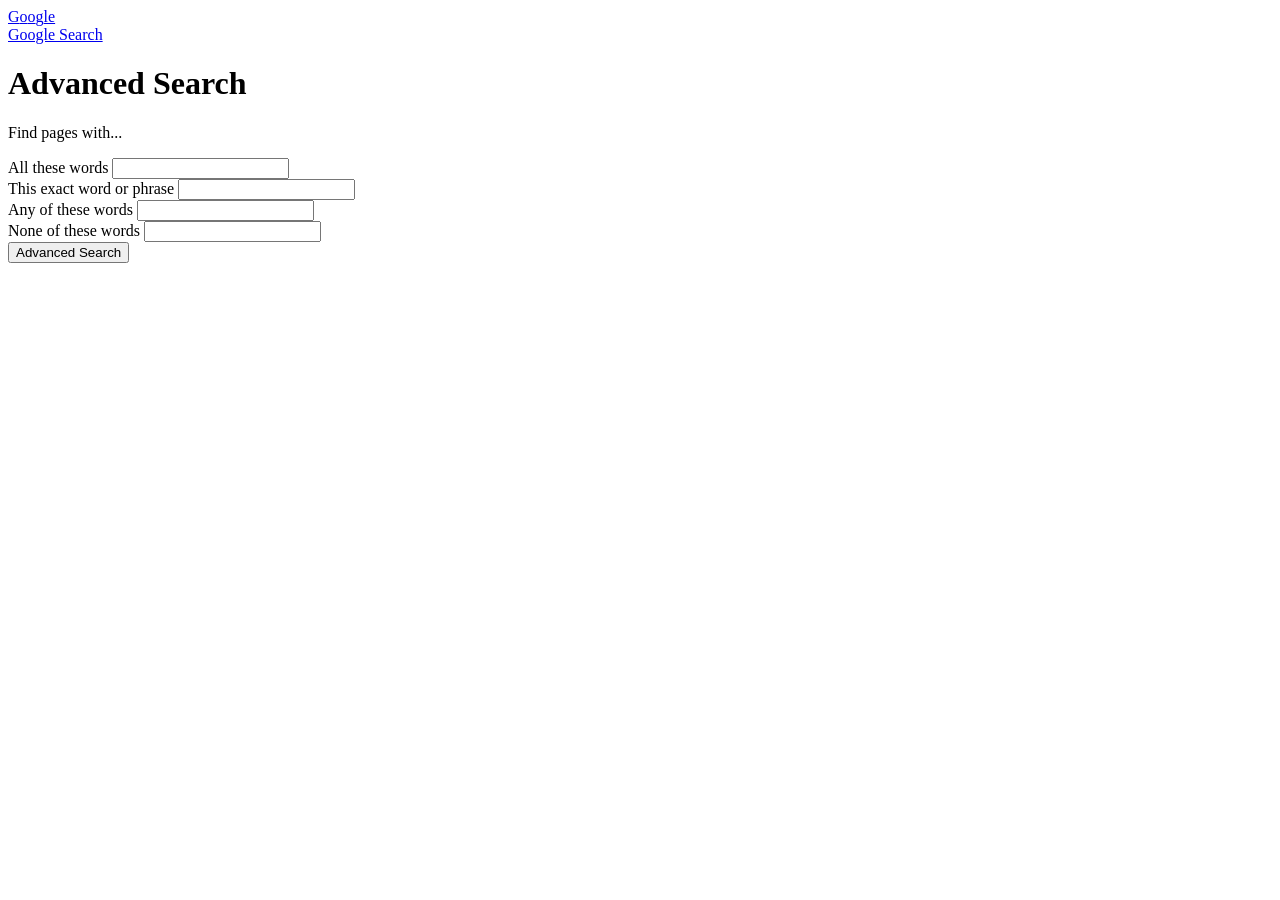
==== advanced.html @ cd50a571 "Add Google Advanced Search page and styling" ====
<!DOCTYPE html>
<html lang="en">
<head>
    <meta charset="UTF-8">
    <meta name="viewport" content="width=device-width, initial-scale=1.0">
    <title>Google Advanced Search</title>
    <link rel="stylesheet" href="style.css">
</head>
<body>

    <header class="navbar">
        <div class="logo">
            <a href="index.html">
                <span class="blue">G</span><span class="red">o</span><span class="yellow">o</span><span class="blue">g</span><span class="green">l</span><span class="red">e</span>
            </a>
        </div>

        <nav>
            <a href="index.html">Google Search</a>
        </nav>
    </header>

    <div class="divider"></div>

    <main class="container">
        <h1>Advanced Search</h1>
        <p class="subtitle">Find pages with...</p>

        <form action="https://www.google.com/search" method="GET">

            <div class="row">
                <label>All these words</label>
                <input type="text" name="as_q">
            </div>

            <div class="row">
                <label>This exact word or phrase</label>
                <input type="text" name="as_epq">
            </div>

            <div class="row">
                <label>Any of these words</label>
                <input type="text" name="as_oq">
            </div>

            <div class="row">
                <label>None of these words</label>
                <input type="text" name="as_eq">
            </div>

            <div class="btn-row">
                <button type="submit">Advanced Search</button>
            </div>

        </form>
    </main>

</body>
</html>
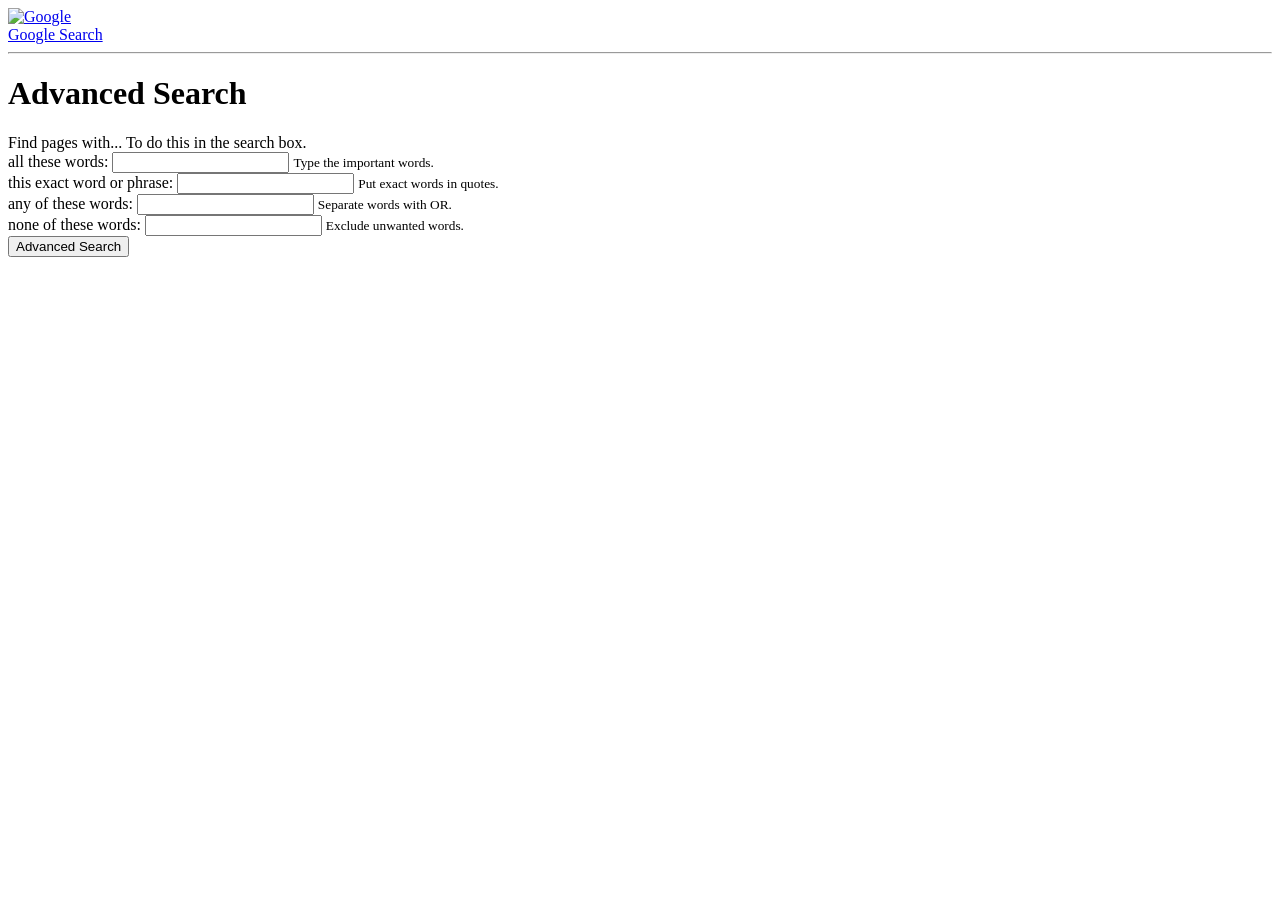
==== commit 715fa185: "Refactor advanced search form layout and labels Updated labels and structure in the advanced search " ====
--- a/advanced.html
+++ b/advanced.html
@@ -9,51 +9,59 @@
 <body>
 
     <header class="navbar">
-        <div class="logo">
-            <a href="index.html">
-                <span class="blue">G</span><span class="red">o</span><span class="yellow">o</span><span class="blue">g</span><span class="green">l</span><span class="red">e</span>
-            </a>
-        </div>
+        <a href="index.html" class="logo">
+            <img src="https://www.google.com/images/branding/googlelogo/1x/googlelogo_color_272x92dp.png" alt="Google">
+        </a>
 
         <nav>
             <a href="index.html">Google Search</a>
         </nav>
     </header>
 
-    <div class="divider"></div>
+    <hr>
 
     <main class="container">
+
         <h1>Advanced Search</h1>
-        <p class="subtitle">Find pages with...</p>
+
+        <div class="heading">
+            <span>Find pages with...</span>
+            <span>To do this in the search box.</span>
+        </div>
 
         <form action="https://www.google.com/search" method="GET">
 
             <div class="row">
-                <label>All these words</label>
+                <label>all these words:</label>
                 <input type="text" name="as_q">
+                <small>Type the important words.</small>
             </div>
 
             <div class="row">
-                <label>This exact word or phrase</label>
+                <label>this exact word or phrase:</label>
                 <input type="text" name="as_epq">
+                <small>Put exact words in quotes.</small>
             </div>
 
             <div class="row">
-                <label>Any of these words</label>
+                <label>any of these words:</label>
                 <input type="text" name="as_oq">
+                <small>Separate words with OR.</small>
             </div>
 
             <div class="row">
-                <label>None of these words</label>
+                <label>none of these words:</label>
                 <input type="text" name="as_eq">
+                <small>Exclude unwanted words.</small>
             </div>
 
-            <div class="btn-row">
+            <div class="button-area">
                 <button type="submit">Advanced Search</button>
             </div>
 
         </form>
+
     </main>
 
 </body>
-</html>+</html>
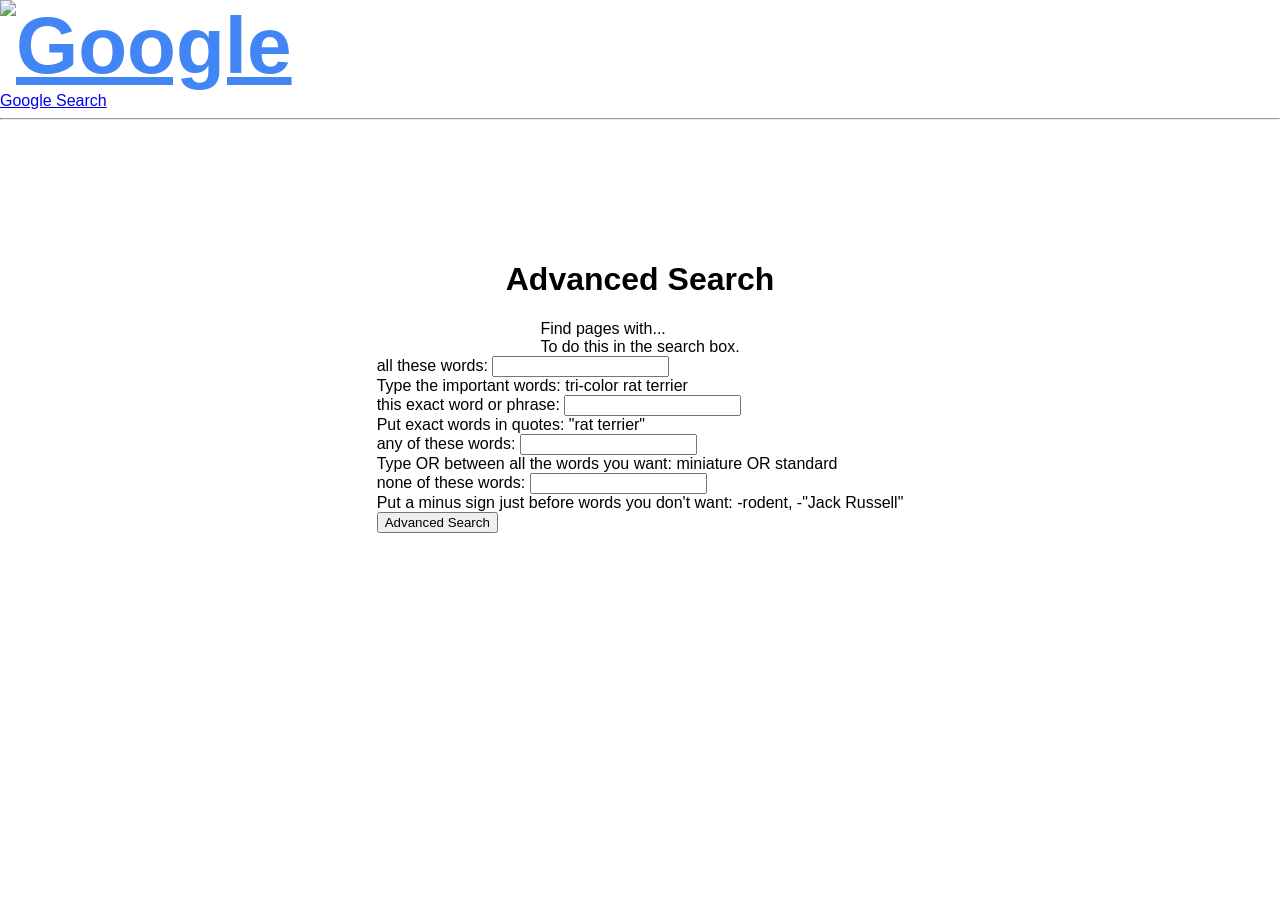
==== commit 44d708f5: "Refactor advanced.html for improved structure and styling Signed-off-by: MarkEdzon <araojomarkedzon@" ====
--- a/advanced.html
+++ b/advanced.html
@@ -10,7 +10,7 @@
 
     <header class="navbar">
         <a href="index.html" class="logo">
-            <img src="https://www.google.com/images/branding/googlelogo/1x/googlelogo_color_272x92dp.png" alt="Google">
+            <img src="https://www.google.com/images/branding/googlelogo/2x/googlelogo_color_92x30dp.png" alt="Google">
         </a>
 
         <nav>
@@ -22,41 +22,82 @@
 
     <main class="container">
 
-        <h1>Advanced Search</h1>
+        <h1 class="title">Advanced Search</h1>
 
         <div class="heading">
-            <span>Find pages with...</span>
-            <span>To do this in the search box.</span>
+            <div class="left-heading">
+                Find pages with...
+            </div>
+
+            <div></div>
+
+            <div class="right-heading">
+                To do this in the search box.
+            </div>
         </div>
 
         <form action="https://www.google.com/search" method="GET">
 
             <div class="row">
-                <label>all these words:</label>
-                <input type="text" name="as_q">
-                <small>Type the important words.</small>
+                <label for="as_q">all these words:</label>
+
+                <input
+                    type="text"
+                    id="as_q"
+                    name="as_q">
+
+                <div class="help">
+                    Type the important words:
+                    <span>tri-color rat terrier</span>
+                </div>
             </div>
 
             <div class="row">
-                <label>this exact word or phrase:</label>
-                <input type="text" name="as_epq">
-                <small>Put exact words in quotes.</small>
+                <label for="as_epq">this exact word or phrase:</label>
+
+                <input
+                    type="text"
+                    id="as_epq"
+                    name="as_epq">
+
+                <div class="help">
+                    Put exact words in quotes:
+                    <span>"rat terrier"</span>
+                </div>
             </div>
 
             <div class="row">
-                <label>any of these words:</label>
-                <input type="text" name="as_oq">
-                <small>Separate words with OR.</small>
+                <label for="as_oq">any of these words:</label>
+
+                <input
+                    type="text"
+                    id="as_oq"
+                    name="as_oq">
+
+                <div class="help">
+                    Type OR between all the words you want:
+                    <span>miniature OR standard</span>
+                </div>
             </div>
 
             <div class="row">
-                <label>none of these words:</label>
-                <input type="text" name="as_eq">
-                <small>Exclude unwanted words.</small>
+                <label for="as_eq">none of these words:</label>
+
+                <input
+                    type="text"
+                    id="as_eq"
+                    name="as_eq">
+
+                <div class="help">
+                    Put a minus sign just before words you don't want:
+                    <span>-rodent, -"Jack Russell"</span>
+                </div>
             </div>
 
             <div class="button-area">
-                <button type="submit">Advanced Search</button>
+                <button type="submit">
+                    Advanced Search
+                </button>
             </div>
 
         </form>
--- a/style.css
+++ b/style.css
@@ -0,0 +1,91 @@
+/* General */
+body {
+    margin: 0;
+    font-family: Arial, sans-serif;
+    background: white;
+}
+
+/* Navigation */
+.top-links {
+    display: flex;
+    justify-content: flex-end;
+    padding: 20px;
+    gap: 20px;
+}
+
+.top-links a {
+    text-decoration: none;
+    color: #202124;
+    font-size: 14px;
+}
+
+.top-links a:hover {
+    text-decoration: underline;
+}
+
+/* Center Content */
+.container {
+    display: flex;
+    flex-direction: column;
+    justify-content: center;
+    align-items: center;
+    margin-top: 120px;
+}
+
+/* Google Logo Text */
+.logo {
+    font-size: 80px;
+    font-weight: bold;
+    color: #4285F4;
+    margin-bottom: 30px;
+}
+
+/* Search Box */
+.search-box {
+    width: 580px;
+    max-width: 90%;
+    padding: 14px 20px;
+    border: 1px solid #dfe1e5;
+    border-radius: 24px;
+    font-size: 16px;
+    outline: none;
+}
+
+.search-box:hover,
+.search-box:focus {
+    box-shadow: 0 1px 6px rgba(32, 33, 36, 0.28);
+    border-color: transparent;
+}
+
+/* Buttons */
+.buttons {
+    margin-top: 30px;
+    display: flex;
+    justify-content: center;
+    gap: 15px;
+}
+
+.buttons input {
+    background: #f8f9fa;
+    border: 1px solid #f8f9fa;
+    color: #3c4043;
+    padding: 10px 20px;
+    border-radius: 4px;
+    cursor: pointer;
+    font-size: 14px;
+}
+
+.buttons input:hover {
+    border: 1px solid #dadce0;
+}
+
+/* Advanced Search Button */
+.blue-button {
+    background: #4285F4;
+    color: white;
+    border: none;
+}
+
+.blue-button:hover {
+    background: #357ae8;
+}
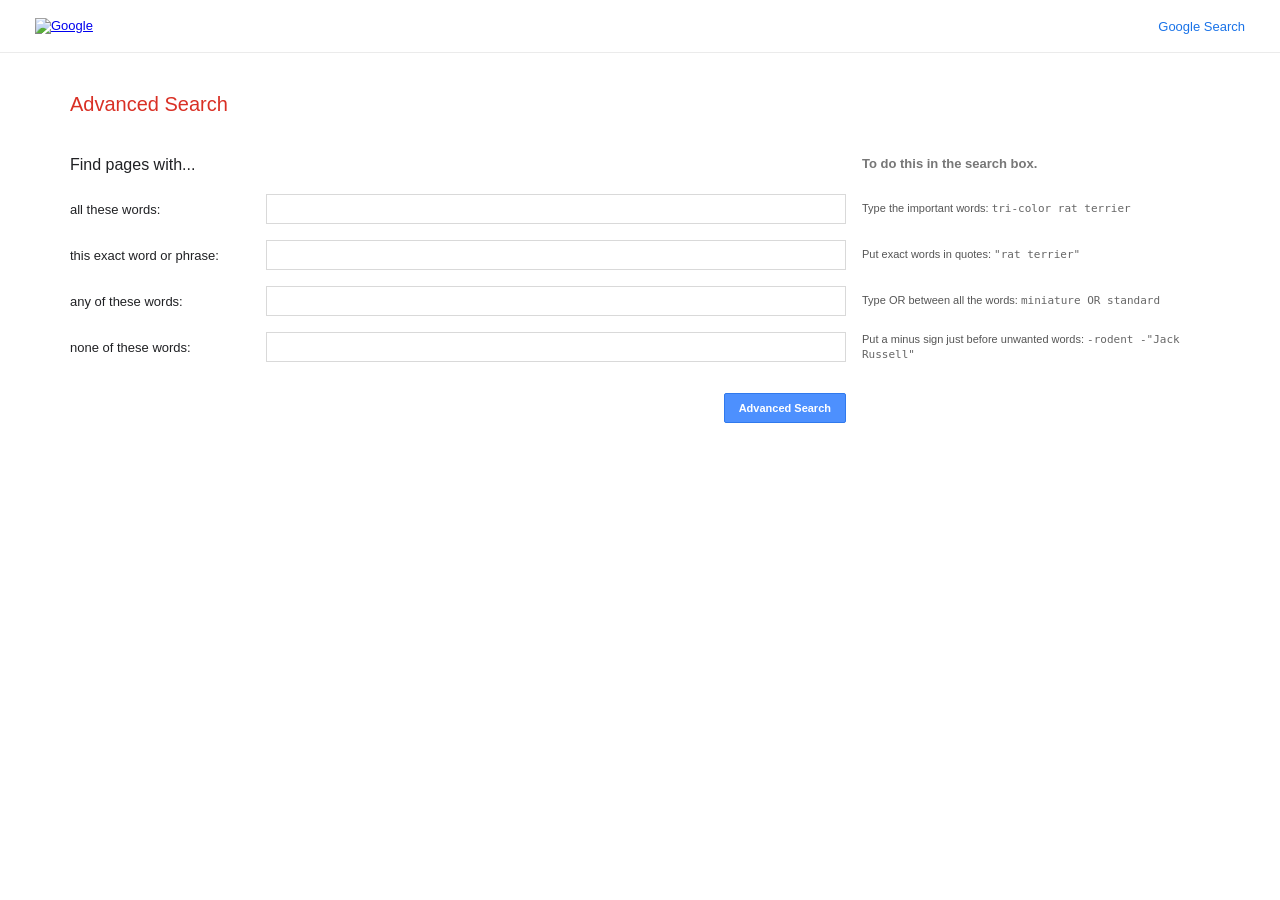
==== commit eb023ee1: "Refactor advanced.html with styles and layout Added styles and improved structure for advanced searc" ====
--- a/advanced.html
+++ b/advanced.html
@@ -1,108 +1,263 @@
 <!DOCTYPE html>
 <html lang="en">
 <head>
-    <meta charset="UTF-8">
-    <meta name="viewport" content="width=device-width, initial-scale=1.0">
-    <title>Google Advanced Search</title>
-    <link rel="stylesheet" href="style.css">
+<meta charset="UTF-8">
+<meta name="viewport" content="width=device-width, initial-scale=1.0">
+<title>Google Advanced Search</title>
+
+<style>
+*{
+    margin:0;
+    padding:0;
+    box-sizing:border-box;
+    font-family:Arial, Helvetica, sans-serif;
+}
+
+body{
+    background:#fff;
+    color:#202124;
+    font-size:13px;
+}
+
+/* Navigation */
+
+.navbar{
+    display:flex;
+    justify-content:space-between;
+    align-items:center;
+    padding:18px 35px;
+}
+
+.logo img{
+    width:92px;
+}
+
+nav a{
+    text-decoration:none;
+    color:#1a73e8;
+    font-size:13px;
+}
+
+nav a:hover{
+    text-decoration:underline;
+}
+
+hr{
+    border:none;
+    border-top:1px solid #ebebeb;
+}
+
+/* Main */
+
+.container{
+    width:1140px;
+    margin:40px auto;
+}
+
+h1{
+    color:#d93025;
+    font-size:20px;
+    font-weight:400;
+    margin-bottom:40px;
+}
+
+/* Heading */
+
+.heading{
+    display:grid;
+    grid-template-columns:180px 580px 320px;
+    gap:16px;
+    margin-bottom:20px;
+}
+
+.heading span:first-child{
+    font-size:16px;
+}
+
+.heading span:last-child{
+    font-size:13px;
+    font-weight:bold;
+    color:#777;
+}
+
+/* Form */
+
+.row{
+    display:grid;
+    grid-template-columns:180px 580px 320px;
+    gap:16px;
+    align-items:center;
+    margin-bottom:16px;
+}
+
+label{
+    font-size:13px;
+}
+
+input[type="text"]{
+    width:100%;
+    height:30px;
+    padding:0 8px;
+    border:1px solid #d9d9d9;
+    font-size:13px;
+}
+
+input[type="text"]:focus{
+    outline:none;
+    border:1px solid #4d90fe;
+    box-shadow:inset 0 1px 2px rgba(0,0,0,.15);
+}
+
+small{
+    font-size:11px;
+    color:#555;
+    line-height:1.4;
+}
+
+small span{
+    font-family:monospace;
+    color:#666;
+}
+
+/* Button */
+
+.button-area{
+    width:776px;
+    display:flex;
+    justify-content:flex-end;
+    margin-top:30px;
+}
+
+button{
+    background:#4d90fe;
+    color:#fff;
+    border:1px solid #3079ed;
+    border-radius:2px;
+    padding:8px 14px;
+    font-size:11px;
+    font-weight:bold;
+    cursor:pointer;
+}
+
+button:hover{
+    background:#357ae8;
+}
+
+/* Responsive */
+
+@media(max-width:1000px){
+
+.container{
+    width:95%;
+    margin:30px auto;
+}
+
+.heading{
+    display:block;
+}
+
+.heading span:last-child,
+small{
+    display:none;
+}
+
+.row{
+    display:block;
+}
+
+label{
+    display:block;
+    margin-bottom:6px;
+}
+
+input{
+    width:100%;
+}
+
+.button-area{
+    width:100%;
+}
+}
+</style>
+
 </head>
 <body>
 
-    <header class="navbar">
-        <a href="index.html" class="logo">
-            <img src="https://www.google.com/images/branding/googlelogo/2x/googlelogo_color_92x30dp.png" alt="Google">
-        </a>
-
-        <nav>
-            <a href="index.html">Google Search</a>
-        </nav>
-    </header>
-
-    <hr>
-
-    <main class="container">
-
-        <h1 class="title">Advanced Search</h1>
-
-        <div class="heading">
-            <div class="left-heading">
-                Find pages with...
-            </div>
-
-            <div></div>
-
-            <div class="right-heading">
-                To do this in the search box.
-            </div>
-        </div>
-
-        <form action="https://www.google.com/search" method="GET">
-
-            <div class="row">
-                <label for="as_q">all these words:</label>
-
-                <input
-                    type="text"
-                    id="as_q"
-                    name="as_q">
-
-                <div class="help">
-                    Type the important words:
-                    <span>tri-color rat terrier</span>
-                </div>
-            </div>
-
-            <div class="row">
-                <label for="as_epq">this exact word or phrase:</label>
-
-                <input
-                    type="text"
-                    id="as_epq"
-                    name="as_epq">
-
-                <div class="help">
-                    Put exact words in quotes:
-                    <span>"rat terrier"</span>
-                </div>
-            </div>
-
-            <div class="row">
-                <label for="as_oq">any of these words:</label>
-
-                <input
-                    type="text"
-                    id="as_oq"
-                    name="as_oq">
-
-                <div class="help">
-                    Type OR between all the words you want:
-                    <span>miniature OR standard</span>
-                </div>
-            </div>
-
-            <div class="row">
-                <label for="as_eq">none of these words:</label>
-
-                <input
-                    type="text"
-                    id="as_eq"
-                    name="as_eq">
-
-                <div class="help">
-                    Put a minus sign just before words you don't want:
-                    <span>-rodent, -"Jack Russell"</span>
-                </div>
-            </div>
-
-            <div class="button-area">
-                <button type="submit">
-                    Advanced Search
-                </button>
-            </div>
-
-        </form>
-
-    </main>
+<header class="navbar">
+    <a href="index.html" class="logo">
+        <img src="https://www.google.com/images/branding/googlelogo/2x/googlelogo_color_92x30dp.png" alt="Google">
+    </a>
+
+    <nav>
+        <a href="index.html">Google Search</a>
+    </nav>
+</header>
+
+<hr>
+
+<div class="container">
+
+    <h1>Advanced Search</h1>
+
+    <div class="heading">
+        <span>Find pages with...</span>
+        <span></span>
+        <span>To do this in the search box.</span>
+    </div>
+
+    <form action="https://www.google.com/search" method="GET">
+
+        <div class="row">
+            <label for="as_q">all these words:</label>
+
+            <input type="text" id="as_q" name="as_q">
+
+            <small>
+                Type the important words:
+                <span>tri-color rat terrier</span>
+            </small>
+        </div>
+
+        <div class="row">
+            <label for="as_epq">this exact word or phrase:</label>
+
+            <input type="text" id="as_epq" name="as_epq">
+
+            <small>
+                Put exact words in quotes:
+                <span>"rat terrier"</span>
+            </small>
+        </div>
+
+        <div class="row">
+            <label for="as_oq">any of these words:</label>
+
+            <input type="text" id="as_oq" name="as_oq">
+
+            <small>
+                Type OR between all the words:
+                <span>miniature OR standard</span>
+            </small>
+        </div>
+
+        <div class="row">
+            <label for="as_eq">none of these words:</label>
+
+            <input type="text" id="as_eq" name="as_eq">
+
+            <small>
+                Put a minus sign just before unwanted words:
+                <span>-rodent -"Jack Russell"</span>
+            </small>
+        </div>
+
+        <div class="button-area">
+            <button type="submit">Advanced Search</button>
+        </div>
+
+    </form>
+
+</div>
 
 </body>
 </html>
